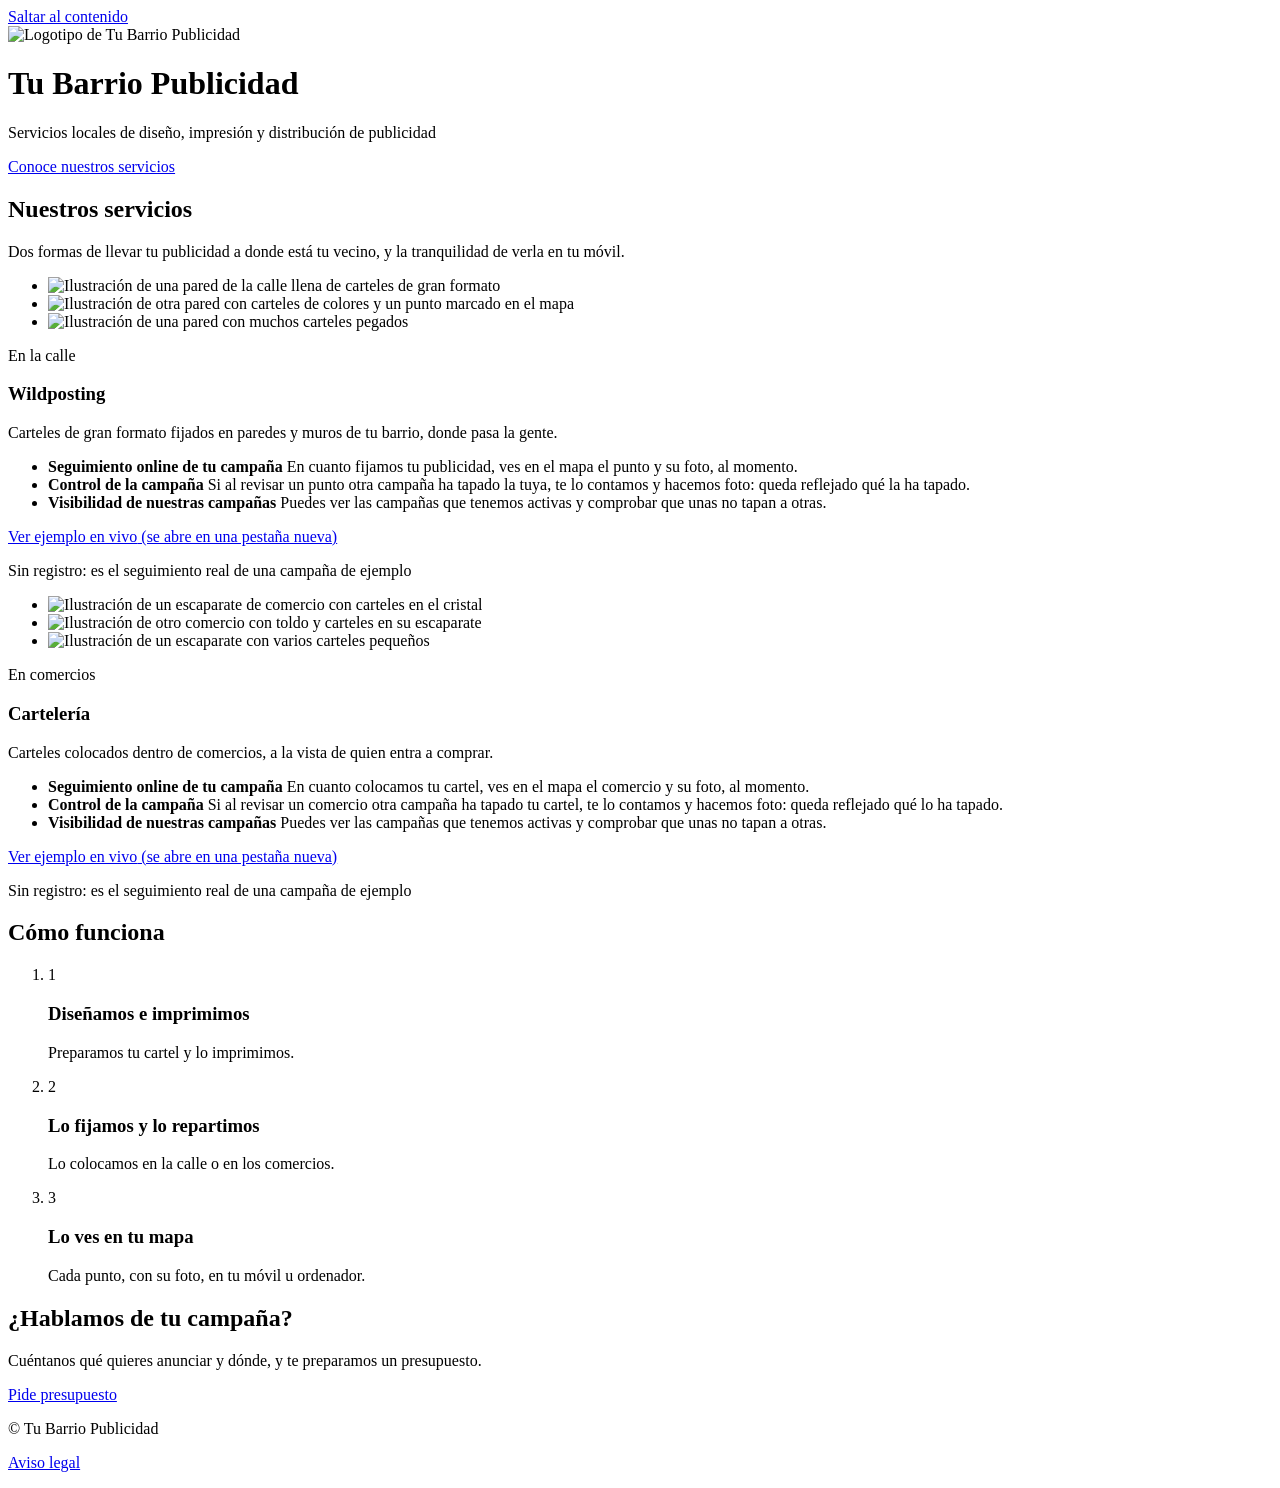
==== public/index.html @ 10d0412f "Web principal de Tu Barrio Publicidad (estática, junto a WordPress) Portada con servicios (Wildposti" ====
<!doctype html>
<html lang="es">
<head>
<meta charset="utf-8">
<meta name="viewport" content="width=device-width, initial-scale=1">
<title>Tu Barrio Publicidad · Diseño, impresión y distribución</title>
<meta name="description" content="Servicios locales de diseño, impresión y distribución de publicidad. Wildposting en la calle y Cartelería en comercios, con seguimiento online de tu campaña en el mapa.">
<link rel="canonical" href="https://tubarriopublicidad.es/">
<meta name="theme-color" content="#b3182a">
<link rel="icon" href="/portada/favicon.ico" sizes="48x48">
<link rel="icon" type="image/png" href="/portada/assets/img/favicon-32.png" sizes="32x32">
<link rel="apple-touch-icon" href="/portada/assets/img/apple-touch-icon.png">
<meta property="og:type" content="website">
<meta property="og:locale" content="es_ES">
<meta property="og:site_name" content="Tu Barrio Publicidad">
<meta property="og:title" content="Tu Barrio Publicidad · Diseño, impresión y distribución">
<meta property="og:description" content="Servicios locales de diseño, impresión y distribución de publicidad, con seguimiento online de tu campaña en el mapa.">
<meta property="og:url" content="https://tubarriopublicidad.es/">
<meta property="og:image" content="https://tubarriopublicidad.es/portada/assets/img/og.png">
<meta property="og:image:width" content="1200">
<meta property="og:image:height" content="630">
<meta property="og:image:alt" content="Logotipo de Tu Barrio Publicidad">
<meta name="twitter:card" content="summary_large_image">
<meta name="twitter:title" content="Tu Barrio Publicidad · Diseño, impresión y distribución">
<meta name="twitter:description" content="Servicios locales de diseño, impresión y distribución de publicidad, con seguimiento online de tu campaña en el mapa.">
<meta name="twitter:image" content="https://tubarriopublicidad.es/portada/assets/img/og.png">
<link rel="stylesheet" href="/portada/assets/web.css">
<script type="application/ld+json">
{"@context":"https://schema.org","@type":"LocalBusiness","name":"Tu Barrio Publicidad","url":"https://tubarriopublicidad.es/","logo":"https://tubarriopublicidad.es/portada/assets/img/logo.png","image":"https://tubarriopublicidad.es/portada/assets/img/og.png","description":"Servicios locales de diseño, impresión y distribución de publicidad: carteles de gran formato en la calle (Wildposting) y carteles dentro de comercios (Cartelería), con seguimiento online de la campaña.","email":"tubarriopublicidad@gmail.com"}
</script>
<script src="/portada/assets/web.js" defer></script>
</head>
<body>
<a class="saltar" href="#servicios">Saltar al contenido</a>

<header class="portada">
  <div class="contenedor portada-in">
    <img class="logo" src="/portada/assets/img/logo-256.png" srcset="/portada/assets/img/logo-128.png 128w, /portada/assets/img/logo-256.png 256w" sizes="(min-width: 760px) 200px, 150px" width="256" height="256" alt="Logotipo de Tu Barrio Publicidad">
    <div class="portada-texto">
      <h1>Tu Barrio Publicidad</h1>
      <p class="sub">Servicios locales de diseño, impresión y distribución de publicidad</p>
      <a class="boton" href="#servicios">Conoce nuestros servicios</a>
    </div>
  </div>
</header>

<main>
<section id="servicios" class="seccion" aria-labelledby="t-servicios">
  <div class="contenedor">
    <h2 id="t-servicios">Nuestros servicios</h2>
    <p class="intro">Dos formas de llevar tu publicidad a donde está tu vecino, y la tranquilidad de verla en tu móvil.</p>

    <div class="tarjetas">

      <article class="tarjeta" aria-labelledby="t-wild">
        <div class="carrusel" data-fotos="https://wildposting.tubarriopublicidad.es/demo/fotos.json" data-tema="Wildposting" role="group" aria-roledescription="carrusel" aria-label="Fotos de Wildposting">
          <ul class="slides">
            <li class="slide"><img src="/portada/assets/img/relleno-wildposting-1.svg" width="800" height="600" alt="Ilustración de una pared de la calle llena de carteles de gran formato"></li>
            <li class="slide"><img src="/portada/assets/img/relleno-wildposting-2.svg" width="800" height="600" alt="Ilustración de otra pared con carteles de colores y un punto marcado en el mapa" loading="lazy"></li>
            <li class="slide"><img src="/portada/assets/img/relleno-wildposting-3.svg" width="800" height="600" alt="Ilustración de una pared con muchos carteles pegados" loading="lazy"></li>
          </ul>
        </div>
        <div class="tarjeta-cuerpo">
          <p class="etiqueta">En la calle</p>
          <h3 id="t-wild">Wildposting</h3>
          <p class="resumen">Carteles de gran formato fijados en paredes y muros de tu barrio, donde pasa la gente.</p>
          <ul class="ventajas">
            <li><strong>Seguimiento online de tu campaña</strong> En cuanto fijamos tu publicidad, ves en el mapa el punto y su foto, al momento.</li>
            <li><strong>Control de la campaña</strong> Si al revisar un punto otra campaña ha tapado la tuya, te lo contamos y hacemos foto: queda reflejado qué la ha tapado.</li>
            <li><strong>Visibilidad de nuestras campañas</strong> Puedes ver las campañas que tenemos activas y comprobar que unas no tapan a otras.</li>
          </ul>
          <a class="boton boton-sec" href="https://wildposting.tubarriopublicidad.es/demo" target="_blank" rel="noopener">Ver ejemplo en vivo<span class="solo-lector"> (se abre en una pestaña nueva)</span></a>
          <p class="nota">Sin registro: es el seguimiento real de una campaña de ejemplo</p>
        </div>
      </article>

      <article class="tarjeta" aria-labelledby="t-cart">
        <div class="carrusel" data-fotos="https://carteleria.tubarriopublicidad.es/demo/fotos.json" data-tema="Cartelería" role="group" aria-roledescription="carrusel" aria-label="Fotos de Cartelería">
          <ul class="slides">
            <li class="slide"><img src="/portada/assets/img/relleno-carteleria-1.svg" width="800" height="600" alt="Ilustración de un escaparate de comercio con carteles en el cristal"></li>
            <li class="slide"><img src="/portada/assets/img/relleno-carteleria-2.svg" width="800" height="600" alt="Ilustración de otro comercio con toldo y carteles en su escaparate" loading="lazy"></li>
            <li class="slide"><img src="/portada/assets/img/relleno-carteleria-3.svg" width="800" height="600" alt="Ilustración de un escaparate con varios carteles pequeños" loading="lazy"></li>
          </ul>
        </div>
        <div class="tarjeta-cuerpo">
          <p class="etiqueta">En comercios</p>
          <h3 id="t-cart">Cartelería</h3>
          <p class="resumen">Carteles colocados dentro de comercios, a la vista de quien entra a comprar.</p>
          <ul class="ventajas">
            <li><strong>Seguimiento online de tu campaña</strong> En cuanto colocamos tu cartel, ves en el mapa el comercio y su foto, al momento.</li>
            <li><strong>Control de la campaña</strong> Si al revisar un comercio otra campaña ha tapado tu cartel, te lo contamos y hacemos foto: queda reflejado qué lo ha tapado.</li>
            <li><strong>Visibilidad de nuestras campañas</strong> Puedes ver las campañas que tenemos activas y comprobar que unas no tapan a otras.</li>
          </ul>
          <a class="boton boton-sec" href="https://carteleria.tubarriopublicidad.es/demo" target="_blank" rel="noopener">Ver ejemplo en vivo<span class="solo-lector"> (se abre en una pestaña nueva)</span></a>
          <p class="nota">Sin registro: es el seguimiento real de una campaña de ejemplo</p>
        </div>
      </article>

    </div>
  </div>
</section>

<section id="como" class="seccion seccion-alt" aria-labelledby="t-como">
  <div class="contenedor">
    <h2 id="t-como">Cómo funciona</h2>
    <ol class="pasos">
      <li><span class="num" aria-hidden="true">1</span><h3>Diseñamos e imprimimos</h3><p>Preparamos tu cartel y lo imprimimos.</p></li>
      <li><span class="num" aria-hidden="true">2</span><h3>Lo fijamos y lo repartimos</h3><p>Lo colocamos en la calle o en los comercios.</p></li>
      <li><span class="num" aria-hidden="true">3</span><h3>Lo ves en tu mapa</h3><p>Cada punto, con su foto, en tu móvil u ordenador.</p></li>
    </ol>
  </div>
</section>

<section id="contacto" class="seccion" aria-labelledby="t-contacto">
  <div class="contenedor contacto">
    <h2 id="t-contacto">¿Hablamos de tu campaña?</h2>
    <p class="intro">Cuéntanos qué quieres anunciar y dónde, y te preparamos un presupuesto.</p>
    <p><a class="boton" id="pide-presupuesto" href="mailto:tubarriopublicidad@gmail.com?subject=Quiero%20presupuesto">Pide presupuesto</a></p>
    <!-- TELÉFONO / WHATSAPP: oculto hasta que se rellene TELEFONO en assets/web.js (único sitio de configuración). -->
    <p class="telefono" id="bloque-telefono" hidden>También por teléfono o WhatsApp: <a id="enlace-telefono" href="#"></a> · <a id="enlace-whatsapp" href="#" target="_blank" rel="noopener">WhatsApp</a></p>
  </div>
</section>
</main>

<footer class="pie">
  <div class="contenedor pie-in">
    <p>© Tu Barrio Publicidad</p>
    <p><a href="/portada/aviso-legal.html">Aviso legal</a></p>
  </div>
</footer>
</body>
</html>
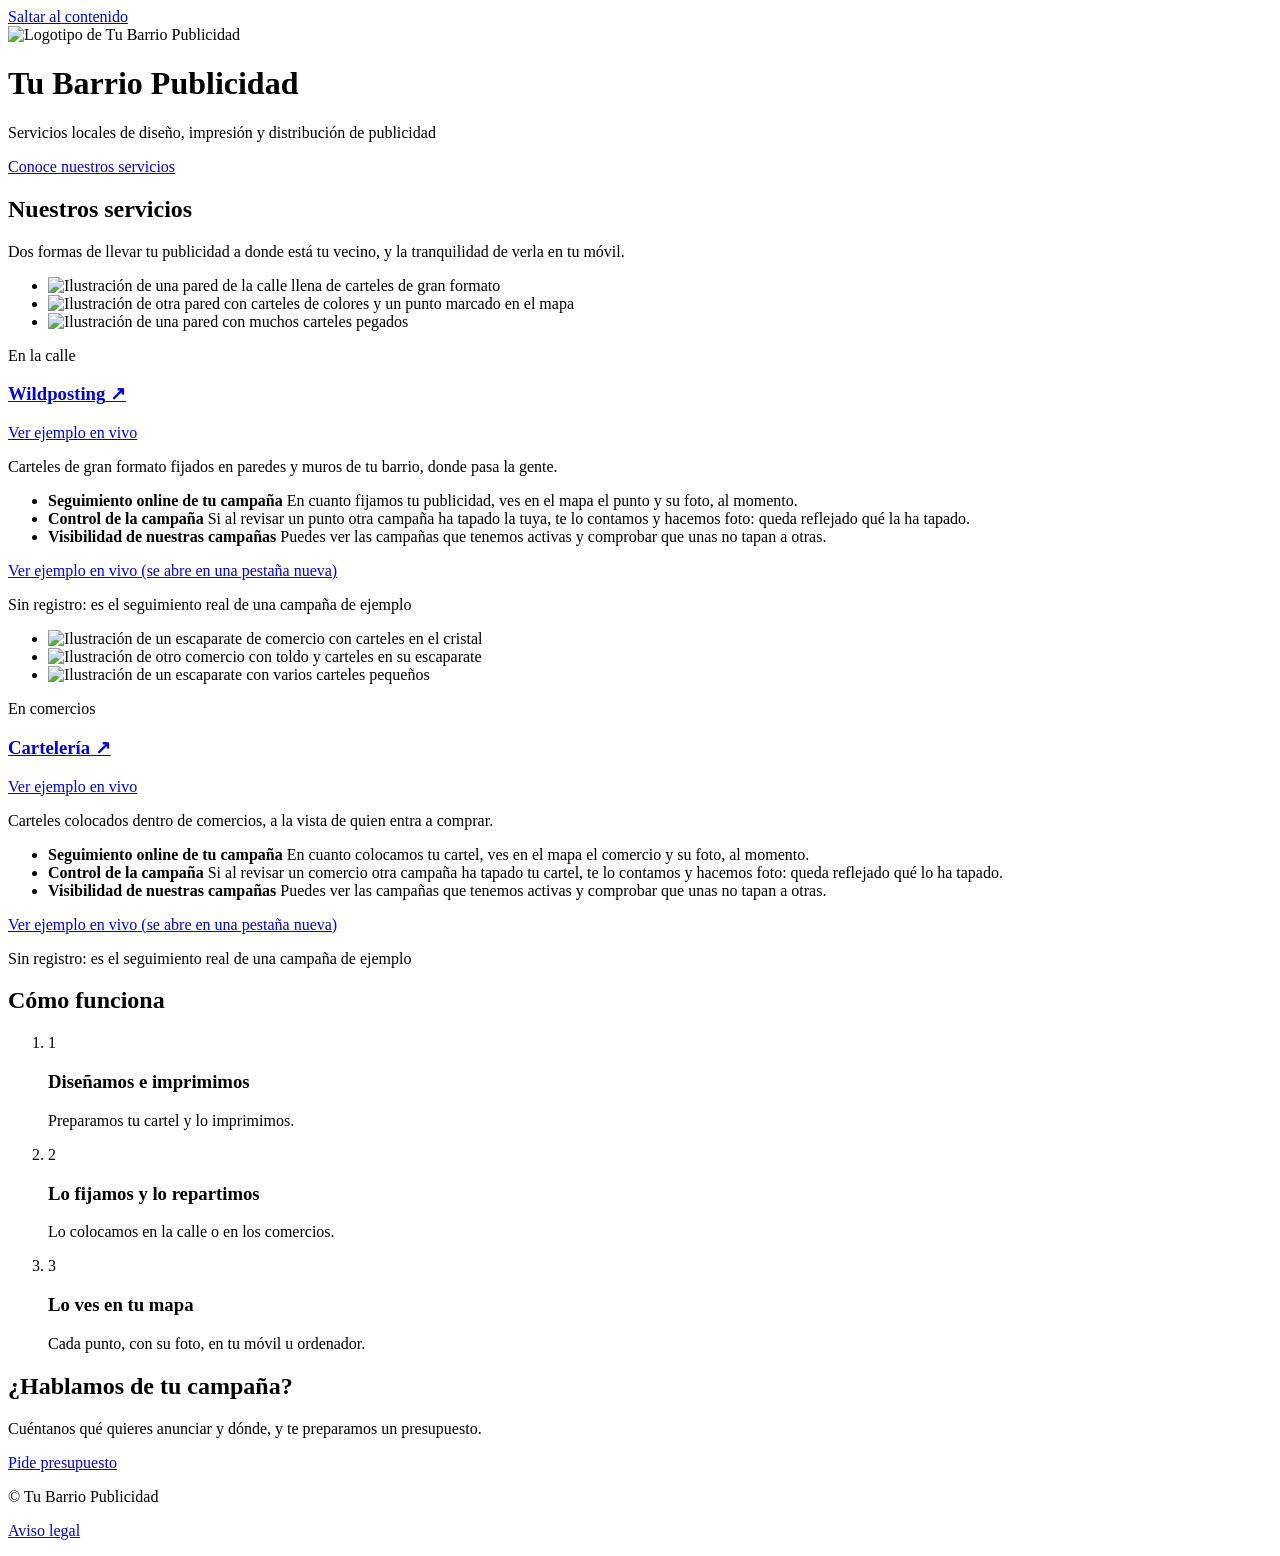
==== commit 82b65835: "Carrusel: pie de foto sin fecha (campo pie o compuesto); nombre de tarjeta como enlace y boton Ver e" ====
--- a/public/index.html
+++ b/public/index.html
@@ -62,7 +62,10 @@
         </div>
         <div class="tarjeta-cuerpo">
           <p class="etiqueta">En la calle</p>
-          <h3 id="t-wild">Wildposting</h3>
+          <div class="titulo-fila">
+            <h3 id="t-wild"><a class="enlace-nombre" href="https://wildposting.tubarriopublicidad.es/demo" target="_blank" rel="noopener" aria-label="Ver el ejemplo en vivo de Wildposting (se abre en una pestaña nueva)">Wildposting<span class="flecha" aria-hidden="true"> ↗</span></a></h3>
+            <a class="boton-mini" href="https://wildposting.tubarriopublicidad.es/demo" target="_blank" rel="noopener" aria-label="Ver ejemplo en vivo de Wildposting (se abre en una pestaña nueva)">Ver ejemplo en vivo</a>
+          </div>
           <p class="resumen">Carteles de gran formato fijados en paredes y muros de tu barrio, donde pasa la gente.</p>
           <ul class="ventajas">
             <li><strong>Seguimiento online de tu campaña</strong> En cuanto fijamos tu publicidad, ves en el mapa el punto y su foto, al momento.</li>
@@ -84,7 +87,10 @@
         </div>
         <div class="tarjeta-cuerpo">
           <p class="etiqueta">En comercios</p>
-          <h3 id="t-cart">Cartelería</h3>
+          <div class="titulo-fila">
+            <h3 id="t-cart"><a class="enlace-nombre" href="https://carteleria.tubarriopublicidad.es/demo" target="_blank" rel="noopener" aria-label="Ver el ejemplo en vivo de Cartelería (se abre en una pestaña nueva)">Cartelería<span class="flecha" aria-hidden="true"> ↗</span></a></h3>
+            <a class="boton-mini" href="https://carteleria.tubarriopublicidad.es/demo" target="_blank" rel="noopener" aria-label="Ver ejemplo en vivo de Cartelería (se abre en una pestaña nueva)">Ver ejemplo en vivo</a>
+          </div>
           <p class="resumen">Carteles colocados dentro de comercios, a la vista de quien entra a comprar.</p>
           <ul class="ventajas">
             <li><strong>Seguimiento online de tu campaña</strong> En cuanto colocamos tu cartel, ves en el mapa el comercio y su foto, al momento.</li>
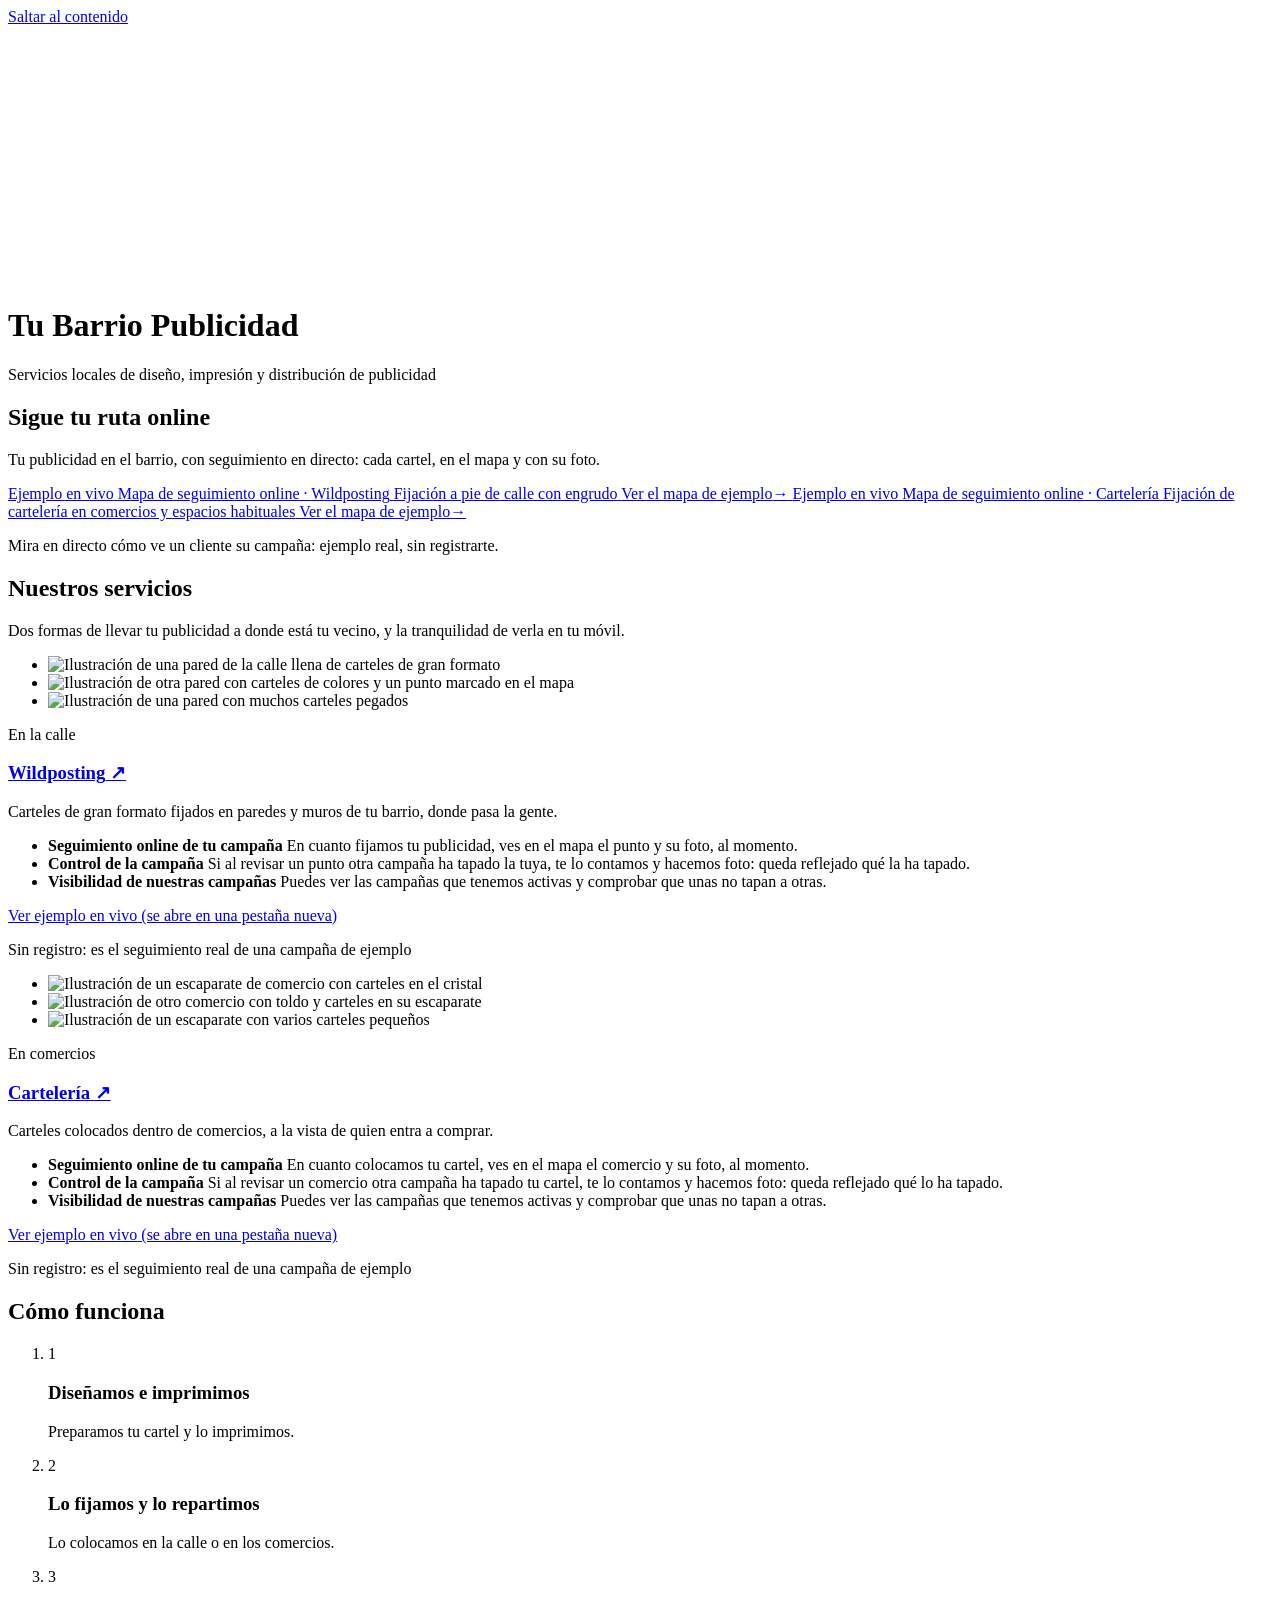
==== commit b3eeb5ed: "Portada: dos entradas grandes a los mapas de seguimiento online (Wildposting y Cartelería) Quita el " ====
--- a/public/index.html
+++ b/public/index.html
@@ -5,7 +5,7 @@
 <meta name="viewport" content="width=device-width, initial-scale=1">
 <title>Tu Barrio Publicidad · Diseño, impresión y distribución</title>
 <meta name="description" content="Servicios locales de diseño, impresión y distribución de publicidad. Wildposting en la calle y Cartelería en comercios, con seguimiento online de tu campaña en el mapa.">
-<link rel="canonical" href="https://tubarriopublicidad.es/">
+<link rel="canonical" href="https://www.tubarriopublicidad.es/">
 <meta name="theme-color" content="#b3182a">
 <link rel="icon" href="/portada/favicon.ico" sizes="48x48">
 <link rel="icon" type="image/png" href="/portada/assets/img/favicon-32.png" sizes="32x32">
@@ -15,18 +15,18 @@
 <meta property="og:site_name" content="Tu Barrio Publicidad">
 <meta property="og:title" content="Tu Barrio Publicidad · Diseño, impresión y distribución">
 <meta property="og:description" content="Servicios locales de diseño, impresión y distribución de publicidad, con seguimiento online de tu campaña en el mapa.">
-<meta property="og:url" content="https://tubarriopublicidad.es/">
-<meta property="og:image" content="https://tubarriopublicidad.es/portada/assets/img/og.png">
+<meta property="og:url" content="https://www.tubarriopublicidad.es/">
+<meta property="og:image" content="https://www.tubarriopublicidad.es/portada/assets/img/og.png">
 <meta property="og:image:width" content="1200">
 <meta property="og:image:height" content="630">
 <meta property="og:image:alt" content="Logotipo de Tu Barrio Publicidad">
 <meta name="twitter:card" content="summary_large_image">
 <meta name="twitter:title" content="Tu Barrio Publicidad · Diseño, impresión y distribución">
 <meta name="twitter:description" content="Servicios locales de diseño, impresión y distribución de publicidad, con seguimiento online de tu campaña en el mapa.">
-<meta name="twitter:image" content="https://tubarriopublicidad.es/portada/assets/img/og.png">
+<meta name="twitter:image" content="https://www.tubarriopublicidad.es/portada/assets/img/og.png">
 <link rel="stylesheet" href="/portada/assets/web.css">
 <script type="application/ld+json">
-{"@context":"https://schema.org","@type":"LocalBusiness","name":"Tu Barrio Publicidad","url":"https://tubarriopublicidad.es/","logo":"https://tubarriopublicidad.es/portada/assets/img/logo.png","image":"https://tubarriopublicidad.es/portada/assets/img/og.png","description":"Servicios locales de diseño, impresión y distribución de publicidad: carteles de gran formato en la calle (Wildposting) y carteles dentro de comercios (Cartelería), con seguimiento online de la campaña.","email":"tubarriopublicidad@gmail.com"}
+{"@context":"https://schema.org","@type":"LocalBusiness","name":"Tu Barrio Publicidad","url":"https://www.tubarriopublicidad.es/","logo":"https://www.tubarriopublicidad.es/portada/assets/img/logo.png","image":"https://www.tubarriopublicidad.es/portada/assets/img/og.png","description":"Servicios locales de diseño, impresión y distribución de publicidad: carteles de gran formato en la calle (Wildposting) y carteles dentro de comercios (Cartelería), con seguimiento online de la campaña.","email":"tubarriopublicidad@gmail.com"}
 </script>
 <script src="/portada/assets/web.js" defer></script>
 </head>
@@ -35,13 +35,34 @@
 
 <header class="portada">
   <div class="contenedor portada-in">
-    <img class="logo" src="/portada/assets/img/logo-256.png" srcset="/portada/assets/img/logo-128.png 128w, /portada/assets/img/logo-256.png 256w" sizes="(min-width: 760px) 200px, 150px" width="256" height="256" alt="Logotipo de Tu Barrio Publicidad">
+    <img class="logo" src="/portada/assets/img/logo-256.png" srcset="/portada/assets/img/logo-128.png 128w, /portada/assets/img/logo-256.png 256w" sizes="(min-width: 760px) 170px, 112px" width="256" height="256" alt="Logotipo de Tu Barrio Publicidad">
     <div class="portada-texto">
       <h1>Tu Barrio Publicidad</h1>
       <p class="sub">Servicios locales de diseño, impresión y distribución de publicidad</p>
-      <a class="boton" href="#servicios">Conoce nuestros servicios</a>
     </div>
   </div>
+
+  <section class="mapas" aria-labelledby="t-mapas">
+    <div class="contenedor">
+      <h2 id="t-mapas">Sigue tu ruta online</h2>
+      <p class="mapas-sub">Tu publicidad en el barrio, con seguimiento en directo: cada cartel, en el mapa y con su foto.</p>
+      <div class="entradas">
+        <a class="entrada" id="entrada-wildposting" href="https://wildposting.tubarriopublicidad.es/demo" target="_blank" rel="noopener" aria-label="Mapa de seguimiento online · Wildposting. Fijación a pie de calle con engrudo. Ver el ejemplo en vivo (se abre en una pestaña nueva)">
+          <span class="entrada-etiqueta"><span class="punto-vivo" aria-hidden="true"></span>Ejemplo en vivo</span>
+          <span class="entrada-titulo">Mapa de seguimiento online · <span class="entrada-nombre">Wildposting</span></span>
+          <span class="entrada-servicio">Fijación a pie de calle con engrudo</span>
+          <span class="entrada-cta">Ver el mapa de ejemplo<span class="go" aria-hidden="true">→</span></span>
+        </a>
+        <a class="entrada" id="entrada-carteleria" href="https://carteleria.tubarriopublicidad.es/demo" target="_blank" rel="noopener" aria-label="Mapa de seguimiento online · Cartelería. Fijación de cartelería en comercios y espacios habituales. Ver el ejemplo en vivo (se abre en una pestaña nueva)">
+          <span class="entrada-etiqueta"><span class="punto-vivo" aria-hidden="true"></span>Ejemplo en vivo</span>
+          <span class="entrada-titulo">Mapa de seguimiento online · <span class="entrada-nombre">Cartelería</span></span>
+          <span class="entrada-servicio">Fijación de cartelería en comercios y espacios habituales</span>
+          <span class="entrada-cta">Ver el mapa de ejemplo<span class="go" aria-hidden="true">→</span></span>
+        </a>
+      </div>
+      <p class="mapas-nota">Mira en directo cómo ve un cliente su campaña: ejemplo real, sin registrarte.</p>
+    </div>
+  </section>
 </header>
 
 <main>
@@ -63,8 +84,7 @@
         <div class="tarjeta-cuerpo">
           <p class="etiqueta">En la calle</p>
           <div class="titulo-fila">
-            <h3 id="t-wild"><a class="enlace-nombre" href="https://wildposting.tubarriopublicidad.es/demo" target="_blank" rel="noopener" aria-label="Ver el ejemplo en vivo de Wildposting (se abre en una pestaña nueva)">Wildposting<span class="flecha" aria-hidden="true"> ↗</span></a></h3>
-            <a class="boton-mini" href="https://wildposting.tubarriopublicidad.es/demo" target="_blank" rel="noopener" aria-label="Ver ejemplo en vivo de Wildposting (se abre en una pestaña nueva)">Ver ejemplo en vivo</a>
+            <h3 id="t-wild"><a class="enlace-nombre" href="https://wildposting.tubarriopublicidad.es/demo" target="_blank" rel="noopener" aria-label="Ver el ejemplo en vivo de Wildposting (se abre en una pestaña nueva)">Wildposting<span class="ext" aria-hidden="true"> ↗</span></a></h3>
           </div>
           <p class="resumen">Carteles de gran formato fijados en paredes y muros de tu barrio, donde pasa la gente.</p>
           <ul class="ventajas">
@@ -88,8 +108,7 @@
         <div class="tarjeta-cuerpo">
           <p class="etiqueta">En comercios</p>
           <div class="titulo-fila">
-            <h3 id="t-cart"><a class="enlace-nombre" href="https://carteleria.tubarriopublicidad.es/demo" target="_blank" rel="noopener" aria-label="Ver el ejemplo en vivo de Cartelería (se abre en una pestaña nueva)">Cartelería<span class="flecha" aria-hidden="true"> ↗</span></a></h3>
-            <a class="boton-mini" href="https://carteleria.tubarriopublicidad.es/demo" target="_blank" rel="noopener" aria-label="Ver ejemplo en vivo de Cartelería (se abre en una pestaña nueva)">Ver ejemplo en vivo</a>
+            <h3 id="t-cart"><a class="enlace-nombre" href="https://carteleria.tubarriopublicidad.es/demo" target="_blank" rel="noopener" aria-label="Ver el ejemplo en vivo de Cartelería (se abre en una pestaña nueva)">Cartelería<span class="ext" aria-hidden="true"> ↗</span></a></h3>
           </div>
           <p class="resumen">Carteles colocados dentro de comercios, a la vista de quien entra a comprar.</p>
           <ul class="ventajas">
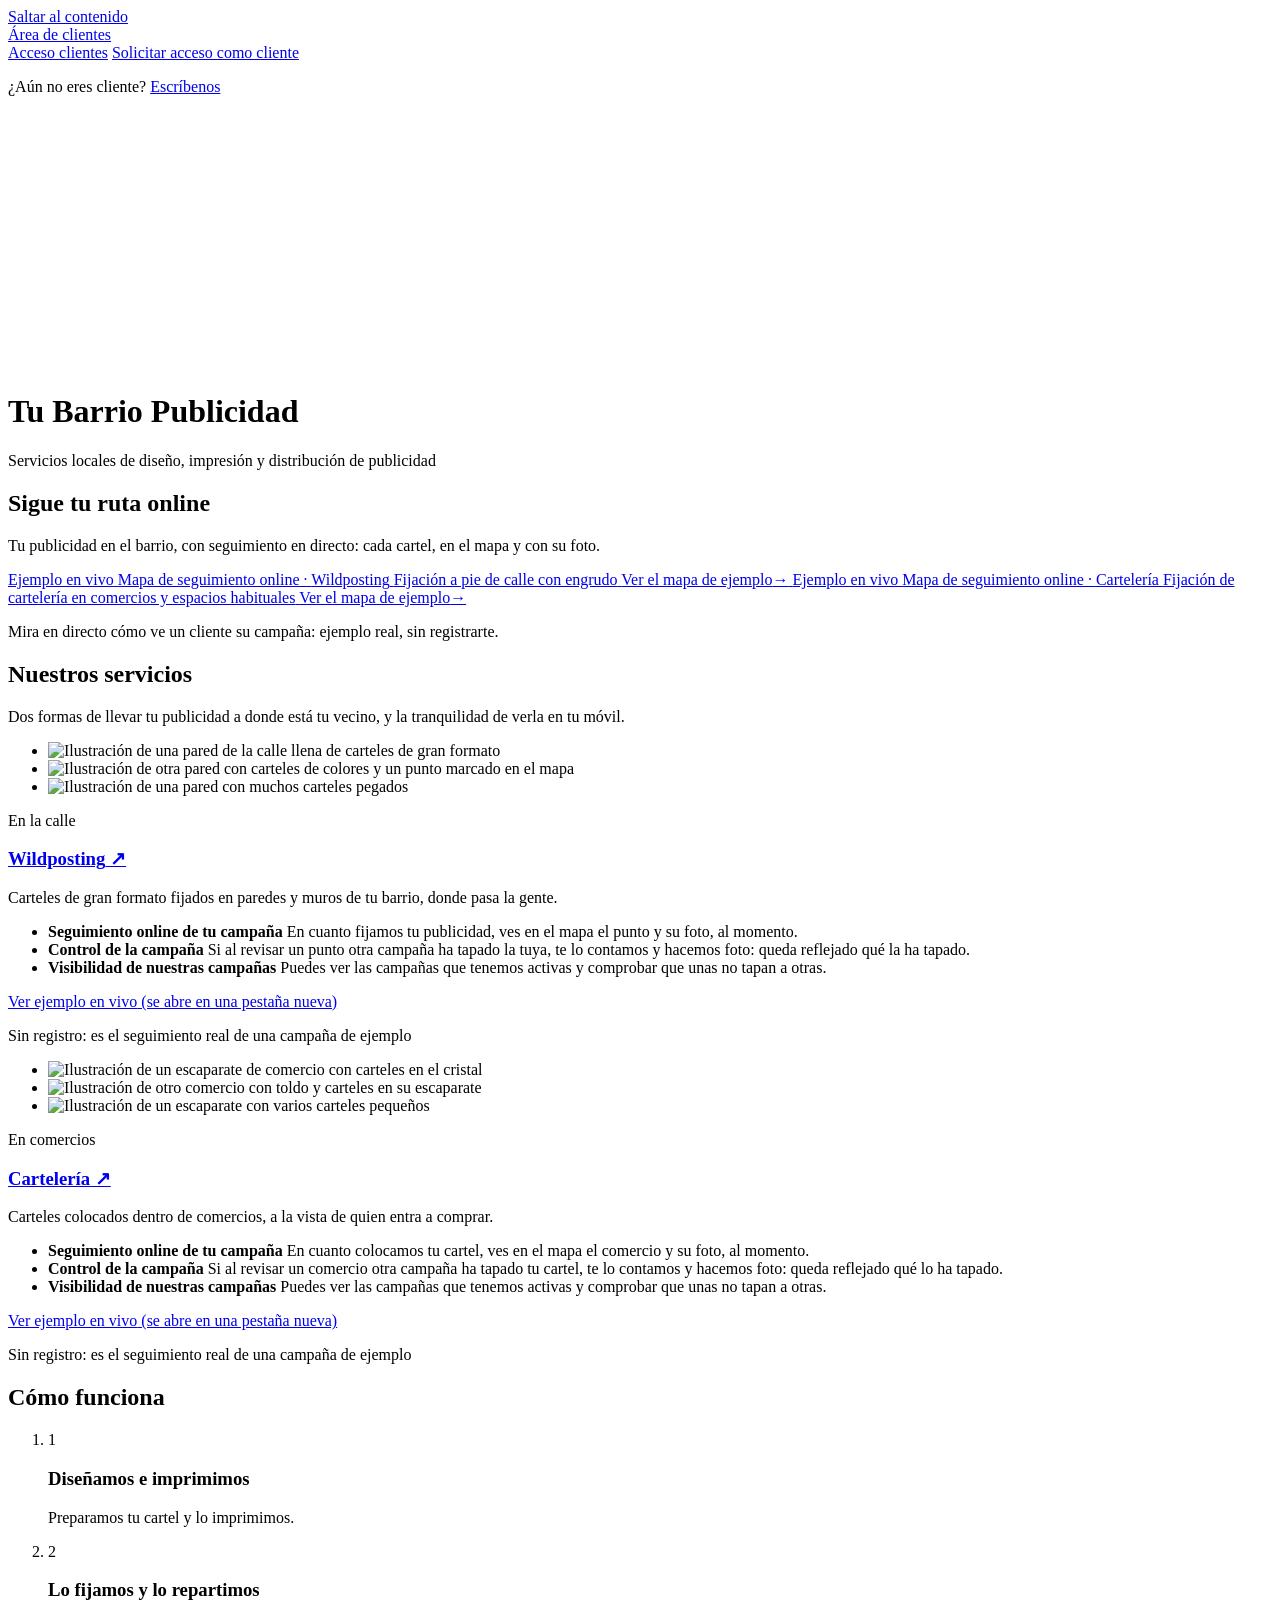
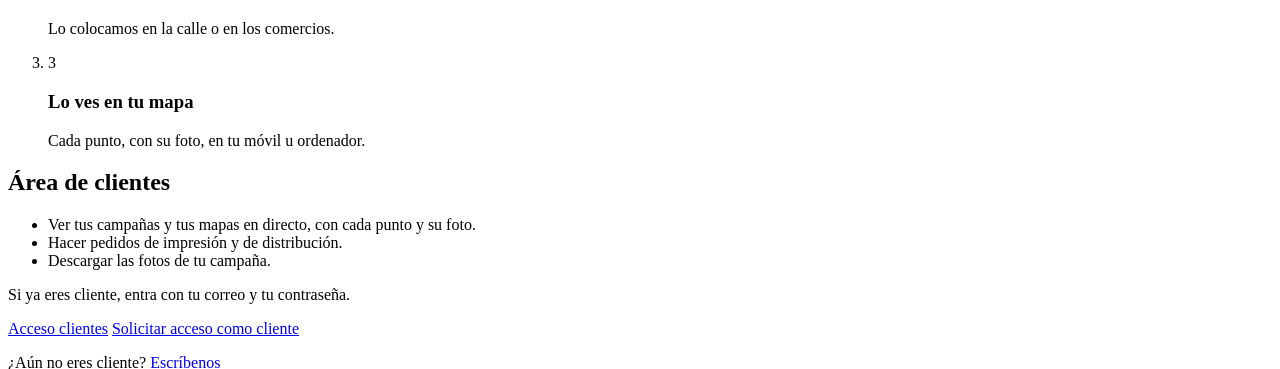
==== commit e0b0bd84: "Portada: acceso clientes (login y alta), sección Área de clientes y enlaces del pie - Franja arriba " ====
--- a/public/index.html
+++ b/public/index.html
@@ -34,6 +34,16 @@
 <a class="saltar" href="#servicios">Saltar al contenido</a>
 
 <header class="portada">
+  <nav class="acceso" aria-label="Área de clientes">
+    <div class="contenedor acceso-in">
+      <a class="acceso-etiqueta" href="#clientes">Área de clientes</a>
+      <div class="acceso-botones">
+        <a class="boton boton-sec" id="cab-acceso" href="https://portal.tubarriopublicidad.es/login" aria-label="Acceso clientes: entra con tu correo y tu contraseña">Acceso clientes</a>
+        <a class="boton" id="cab-solicitar" href="https://portal.tubarriopublicidad.es/alta" aria-label="Solicitar acceso como cliente: formulario de alta">Solicitar acceso como cliente</a>
+      </div>
+      <p class="nota-alta nota-alta-cab">¿Aún no eres cliente? <a class="escribenos" href="mailto:tubarriopublicidad@gmail.com?subject=Quiero%20ser%20cliente">Escríbenos</a><span class="escribenos-wa" hidden> o por <a class="escribenos-wa-enlace" href="#" target="_blank" rel="noopener">WhatsApp</a></span></p>
+    </div>
+  </nav>
   <div class="contenedor portada-in">
     <img class="logo" src="/portada/assets/img/logo-256.png" srcset="/portada/assets/img/logo-128.png 128w, /portada/assets/img/logo-256.png 256w" sizes="(min-width: 760px) 170px, 112px" width="256" height="256" alt="Logotipo de Tu Barrio Publicidad">
     <div class="portada-texto">
@@ -136,6 +146,25 @@
   </div>
 </section>
 
+<section id="clientes" class="seccion" aria-labelledby="t-clientes">
+  <div class="contenedor">
+    <div class="clientes">
+      <h2 id="t-clientes">Área de clientes</h2>
+      <ul class="clientes-lista">
+        <li>Ver tus campañas y tus mapas en directo, con cada punto y su foto.</li>
+        <li>Hacer pedidos de impresión y de distribución.</li>
+        <li>Descargar las fotos de tu campaña.</li>
+      </ul>
+      <p class="clientes-entra">Si ya eres cliente, entra con tu correo y tu contraseña.</p>
+      <div class="acceso-botones acceso-botones-grandes">
+        <a class="boton boton-sec" id="cli-acceso" href="https://portal.tubarriopublicidad.es/login" aria-label="Acceso clientes: entra con tu correo y tu contraseña">Acceso clientes</a>
+        <a class="boton" id="cli-solicitar" href="https://portal.tubarriopublicidad.es/alta" aria-label="Solicitar acceso como cliente: formulario de alta">Solicitar acceso como cliente</a>
+      </div>
+      <p class="nota-alta nota-alta-cli">¿Aún no eres cliente? <a class="escribenos" href="mailto:tubarriopublicidad@gmail.com?subject=Quiero%20ser%20cliente">Escríbenos</a><span class="escribenos-wa" hidden> o por <a class="escribenos-wa-enlace" href="#" target="_blank" rel="noopener">WhatsApp</a></span></p>
+    </div>
+  </div>
+</section>
+
 <section id="contacto" class="seccion" aria-labelledby="t-contacto">
   <div class="contenedor contacto">
     <h2 id="t-contacto">¿Hablamos de tu campaña?</h2>
@@ -150,7 +179,11 @@
 <footer class="pie">
   <div class="contenedor pie-in">
     <p>© Tu Barrio Publicidad</p>
-    <p><a href="/portada/aviso-legal.html">Aviso legal</a></p>
+    <ul class="pie-enlaces">
+      <li><a href="/portada/aviso-legal.html">Aviso legal</a></li>
+      <li><a href="https://portal.tubarriopublicidad.es/privacidad">Política de privacidad</a></li>
+      <li><a id="pie-acceso" href="https://portal.tubarriopublicidad.es/login">Acceso clientes</a></li>
+    </ul>
   </div>
 </footer>
 </body>
